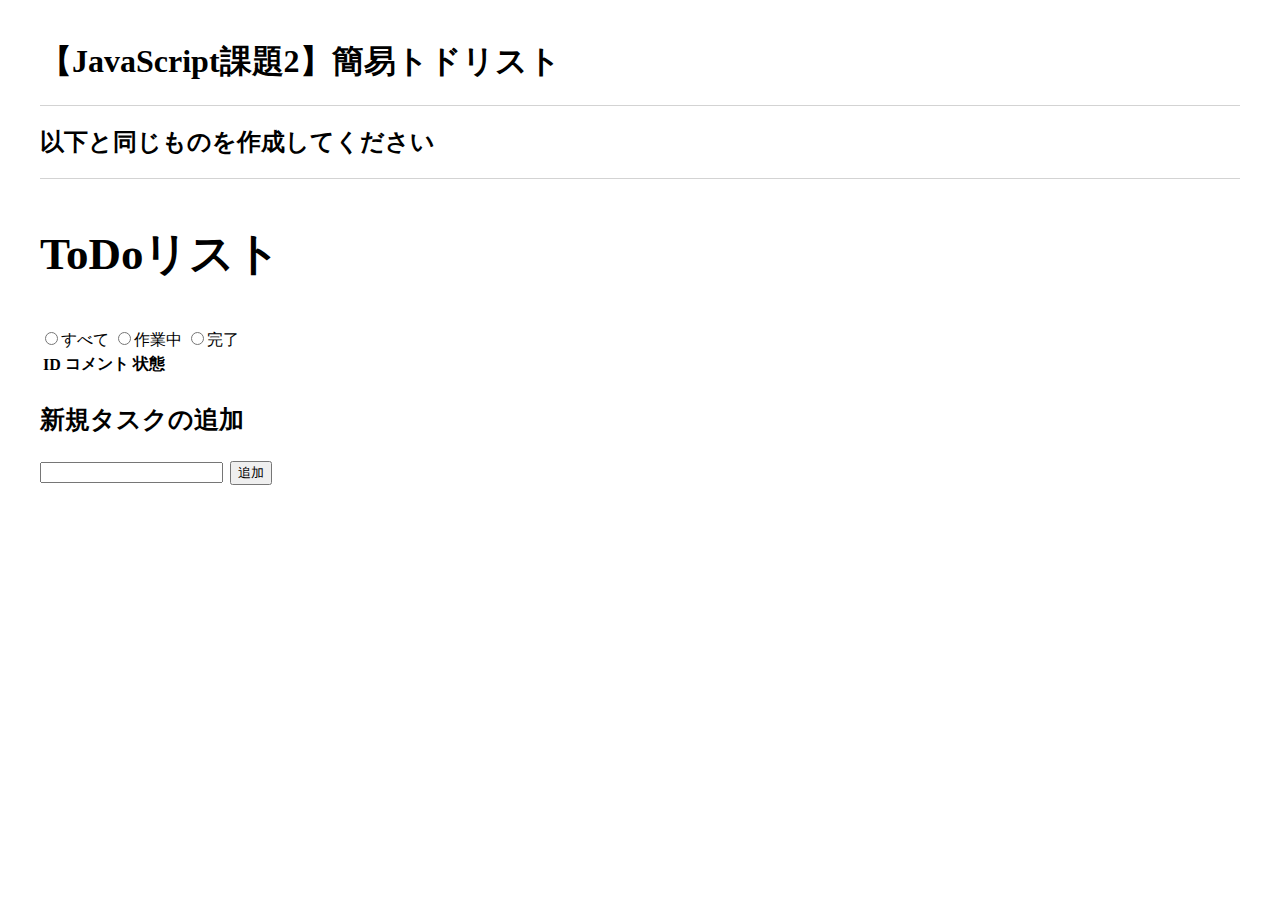
==== index.html @ d847b074 "todoリスト課題提出" ====
<!DOCTYPE html>
<html lang="ja" dir="ltr">
  <head>
    <meta charset="utf-8">
    <title>javascript_practice</title>
    <link rel="stylesheet" href="stylesheet.css">
  </head>
  <body>
    <div class="main">
      <div class="title">

        <h1>【JavaScript課題2】簡易トドリスト</h1>
          <hr size="1" color="lightgrey">
        <h2>以下と同じものを作成してください</h2>
          <hr size="1" color="lightgrey">
        <p>ToDoリスト</p>

      </div>

      <div class="choose-list">
        <input type="radio" id="every" name="check" value="すべて">すべて
        <input type="radio" id="ctn" name="check" value="作業中">作業中
        <input type="radio" id="cmp" name="check" value="完了">完了

      </div>
    <table>


      <thead>
        <tr>
          <th style="margin-left:5px;">ID</th>
          <th style="margin-left:5px;text-align:center;">コメント</th>
          <th style="margin-left:5px;">状態</th>
        </tr>
      </thead>

      <tbody id="todoList">
      </tbody>

      </table>

      <div class="add">
        <p>新規タスクの追加</p>

        <input type="text" id="text" style="width:175px;">
        <button type="button" name="button" id="addButton">追加</button>

      </div>



      <script src="main.js"></script>
    </div>

  </body>
</html>
---- stylesheet.css ----
body{
  margin: 40px;
}

.title p{
  font-size: 45px;
  font-weight: bold;
}

.add p {
  font-size: 25px;
  font-weight: bold;

}

button{
  margin-left:3px;
}
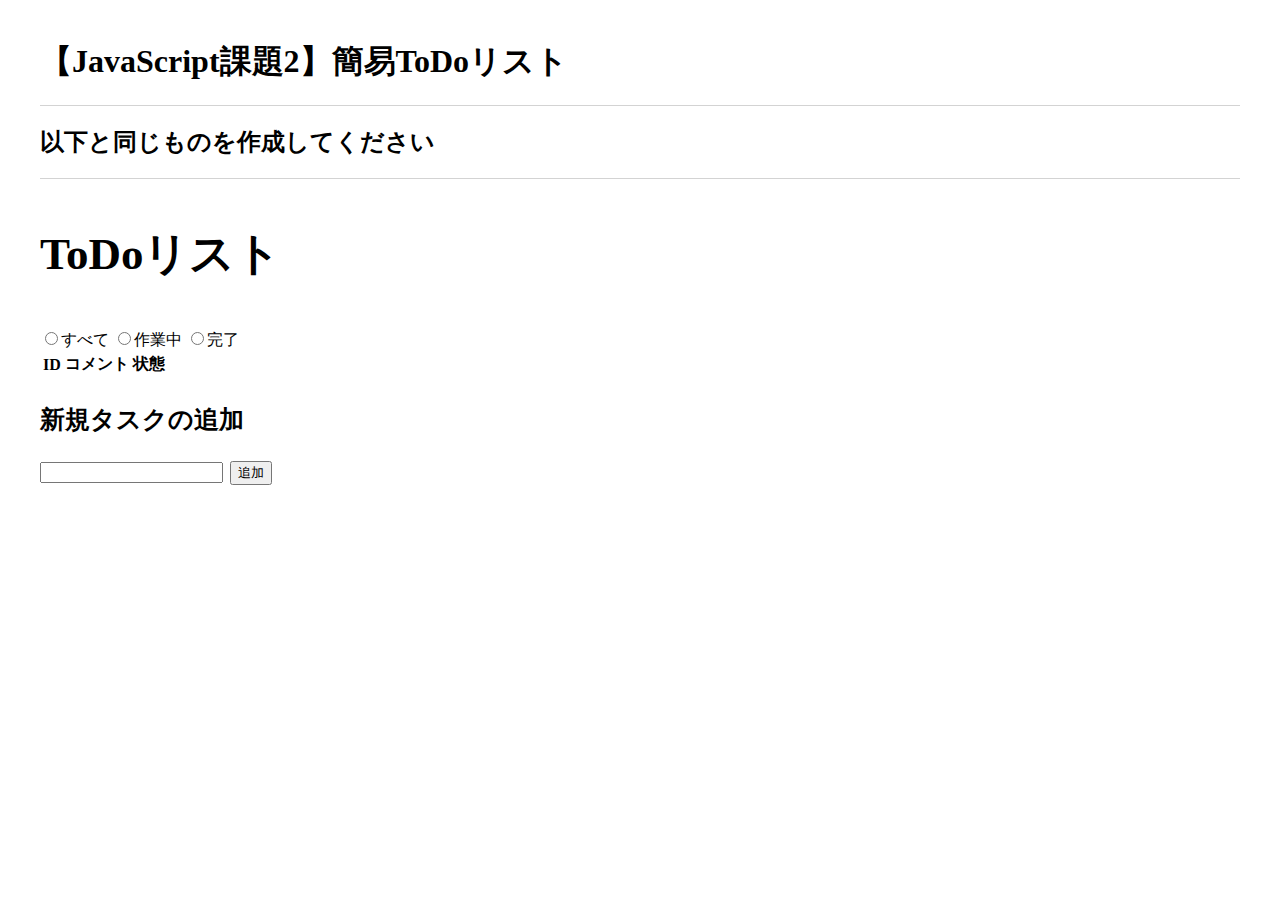
==== commit 24649d46: "関数内の修正" ====
--- a/index.html
+++ b/index.html
@@ -9,7 +9,7 @@
     <div class="main">
       <div class="title">
 
-        <h1>【JavaScript課題2】簡易トドリスト</h1>
+        <h1>【JavaScript課題2】簡易ToDoリスト</h1>
           <hr size="1" color="lightgrey">
         <h2>以下と同じものを作成してください</h2>
           <hr size="1" color="lightgrey">
--- a/stylesheet.css
+++ b/stylesheet.css
@@ -10,7 +10,6 @@
 .add p {
   font-size: 25px;
   font-weight: bold;
-
 }
 
 button{
